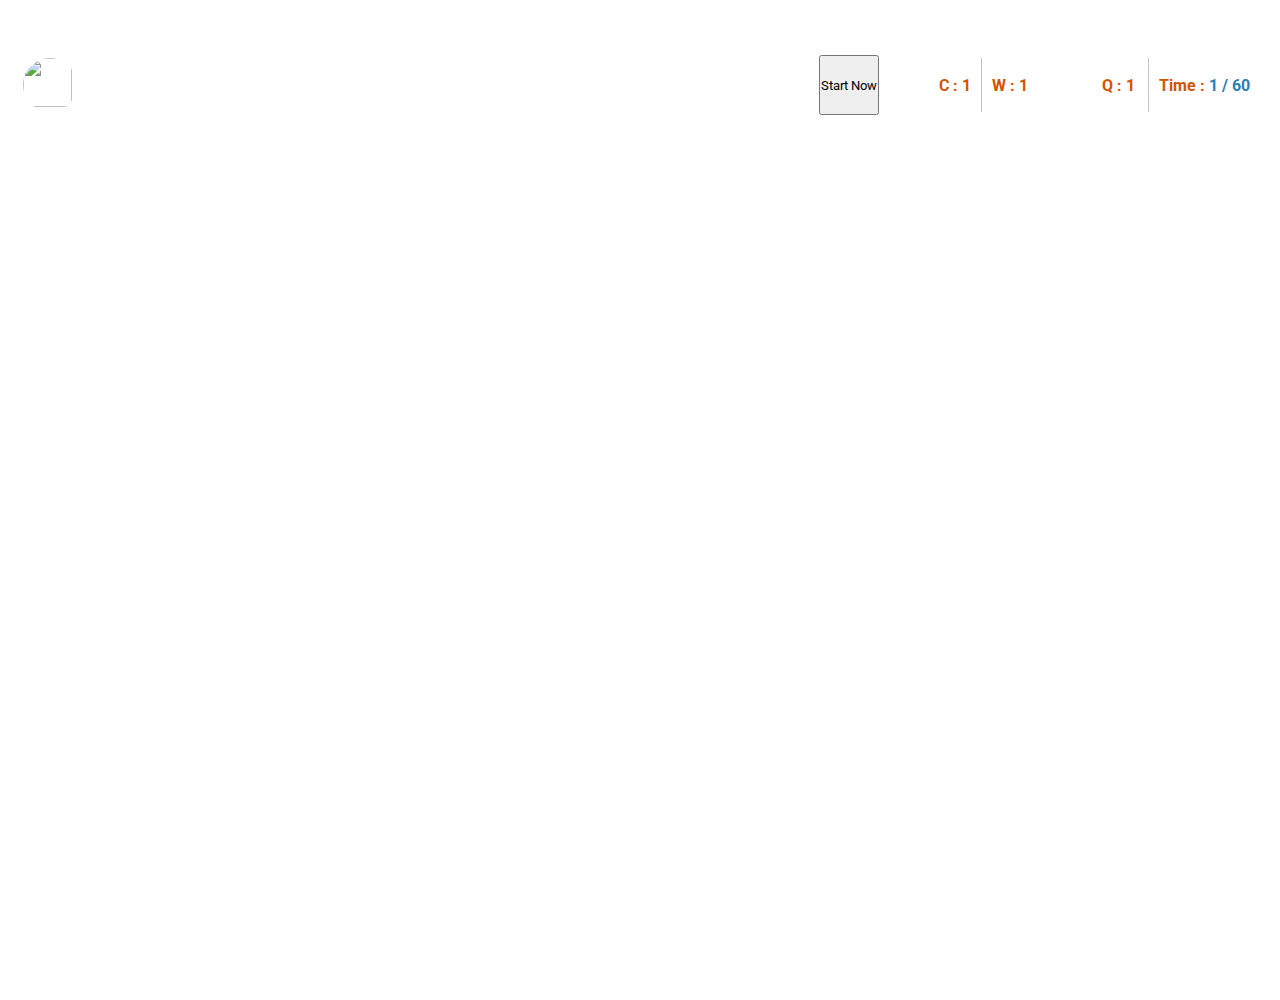
==== game.html @ 7cbaa994 "8" ====
<!doctype html>
<html lang="en">
<head>
    <meta charset="UTF-8">
    <meta name="viewport"
          content="width=device-width, user-scalable=no, initial-scale=1.0, maximum-scale=1.0, minimum-scale=1.0">
    <meta http-equiv="X-UA-Compatible" content="ie=edge">
    <title>QBoss | Game</title>
  <link rel="stylesheet" href="game.css">

    <!-- CSS only -->
    <link href="https://cdn.jsdelivr.net/npm/bootstrap@5.2.2/dist/css/bootstrap.min.css" rel="stylesheet" integrity="sha384-Zenh87qX5JnK2Jl0vWa8Ck2rdkQ2Bzep5IDxbcnCeuOxjzrPF/et3URy9Bv1WTRi" crossorigin="anonymous">

</head>
<body>
    <div class="main-outer">
        <div class="top-bar">
            <div class="player-wrapper">
                <div class="user">
                    <img src="https://images.unsplash.com/photo-1633332755192-727a05c4013d?ixlib=rb-1.2.1&ixid=MnwxMjA3fDB8MHxzZWFyY2h8Mnx8dXNlcnxlbnwwfHwwfHw%3D&w=1000&q=80" alt="">
                </div>
                <div class="user-details">
                    <h6 class="details">Hasika Sandaruwan</h6>
                    <h6 class="details">Advanced</h6>
                </div>
            </div>
            <button class="start-button btn btn-primary">Start Now</button>
            <div class="statistic-outer">
                <h4 class="statistics">
                    C : 1
                </h4>
                <div class="sep"></div>
                <h4 class="statistics">
                    W : 1
                </h4>
            </div>
            <div class="counter-outer">
                <div class="q-number-outer">
                    <h4 class="question-number">
                        Q : 1
                    </h4>
                </div>
                <div class="sep"></div>
                <div class="time-wrapper">
                        <h4 class="time">
                            Time : <span>1 / 60</span>
                        </h4>
                </div>
            </div>


        </div>
    </div>
</body>
</html>
---- game.css ----
@import url('https://fonts.googleapis.com/css2?family=Roboto:wght@500&display=swap');

* {
    margin: 0;
    padding: 0;
    font-family: 'Roboto', sans-serif;
}
.main-outer{
    width: 100%;
    min-height: 100vh;
    height: auto;
    background-image: url("https://img.freepik.com/free-photo/abstract-dark-blurred-background-smooth-gradient-texture-color-shiny-bright-website-pattern-banner-header-sidebar-graphic-art-image_1258-85449.jpg?w=1800&t=st=1665330772~exp=1665331372~hmac=1077ef18f864039eba6fbfa14ede57657b197463b5359e5091956db59fe2843c");
    background-size: cover;
    background-repeat: no-repeat;
    background-position: center;
    display: flex;
    flex-direction: column;
    align-items: center;
    justify-content: space-between;
    padding: 50px 0;
}
.top-bar{
    height: 70px;
   /* border: 1px solid red;*/
    width: 100%;
    display: flex;
    align-items: center;
    justify-content: flex-end;
}
.counter-outer, .statistic-outer{
    height: 60px;
    background-color: white;
    margin: 0 20px;
    display: flex;
    align-items: center;
    border-radius: 8px;
}
.q-number-outer{
    width: 60px;
    height: 100%;
   /* border: 1px solid red;*/
    display: flex;
    align-items: center;
    justify-content: center;
}
.question-number{
    color: #d35400;
    margin: 0;
}
.sep{
    width: 1px;
    background-color: #bdc3c7;
    height: 90%;
}
.time-wrapper{
    flex: 1;
   /* border: 1px solid red;*/
}
.time{
    text-align: right;
    padding: 0 10px;
    color: #d35400;
    margin: 0;
}
.time span{
    color: #2980b9;
}
.statistic-outer{
    padding: 0 10px;
}
.statistics{
    padding: 0 10px;
    color: #d35400;
    margin: 0;
}
.start-button{
    height: 60px;
    margin: 0 20px;
}
.player-wrapper{
    flex: 1;
   /* border: 1px solid red;*/
    padding-left: 20px;
    display: flex;
}
.user{
    width: 60px;
    height: 60px;
    background-color: white;
    border-radius: 8px;
    display: flex;
    align-items: center;
    justify-content: center;
}
.user > img{
    width: 90%;
    height: 90%;
    border-radius: 100%;
}

.user-details{
    display: flex;
    flex-direction: column;
    justify-content: center;
}
.details{
    color: white;
    margin: 0;
    padding-left: 10px;
}
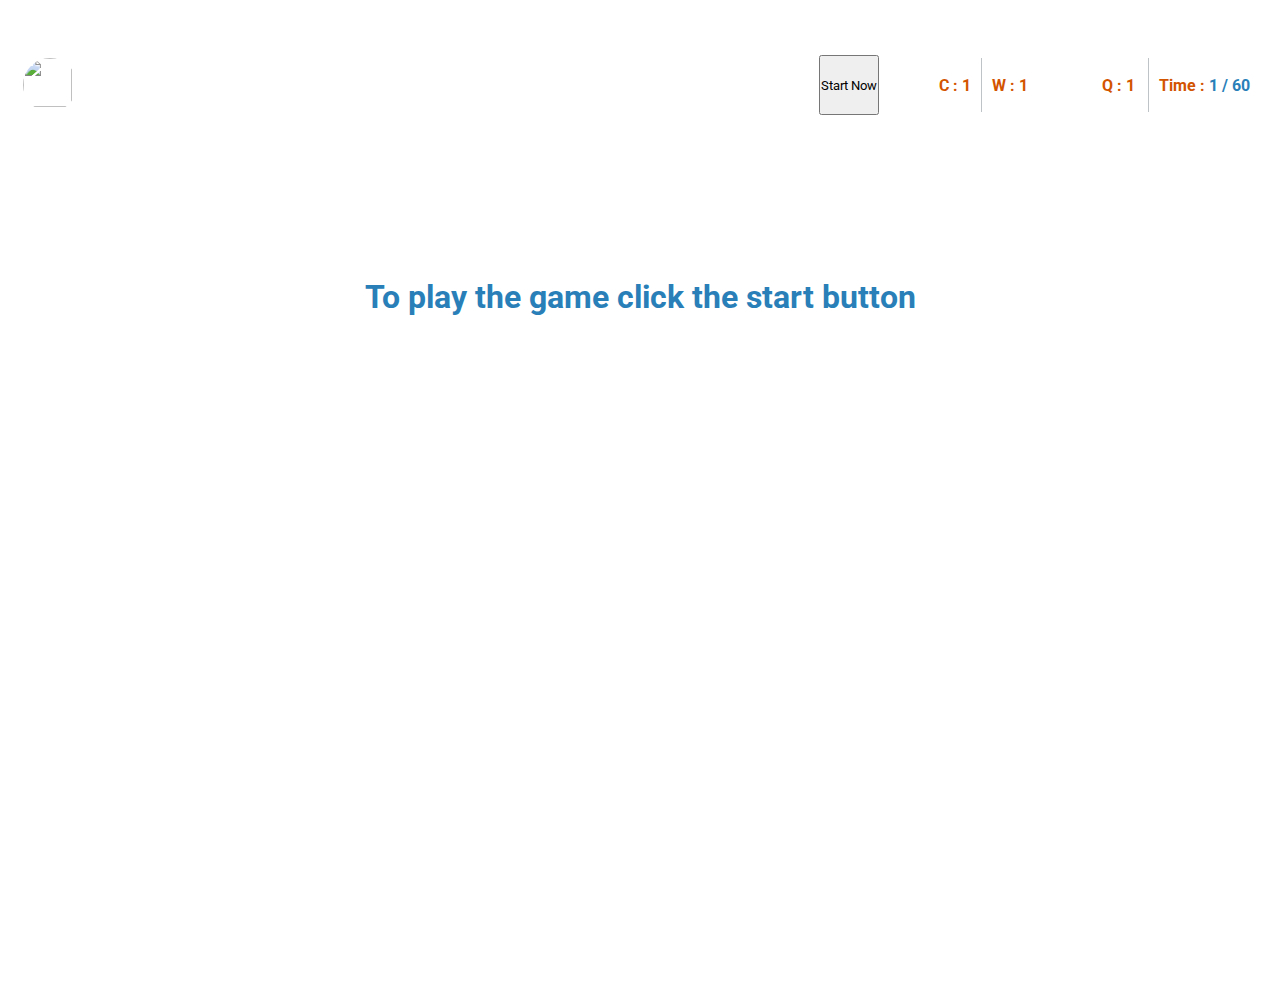
==== commit 8702ce3a: "13" ====
--- a/game.html
+++ b/game.html
@@ -12,7 +12,7 @@
     <link href="https://cdn.jsdelivr.net/npm/bootstrap@5.2.2/dist/css/bootstrap.min.css" rel="stylesheet" integrity="sha384-Zenh87qX5JnK2Jl0vWa8Ck2rdkQ2Bzep5IDxbcnCeuOxjzrPF/et3URy9Bv1WTRi" crossorigin="anonymous">
 
 </head>
-<body>
+<body onload="setPlayerData()">
     <div class="main-outer">
         <div class="top-bar">
             <div class="player-wrapper">
@@ -20,11 +20,11 @@
                     <img src="https://images.unsplash.com/photo-1633332755192-727a05c4013d?ixlib=rb-1.2.1&ixid=MnwxMjA3fDB8MHxzZWFyY2h8Mnx8dXNlcnxlbnwwfHwwfHw%3D&w=1000&q=80" alt="">
                 </div>
                 <div class="user-details">
-                    <h6 class="details">Hasika Sandaruwan</h6>
-                    <h6 class="details">Advanced</h6>
+                    <h6 class="details" id="player-name"></h6>
+                    <h6 class="details" id="player-level"></h6>
                 </div>
             </div>
-            <button class="start-button btn btn-primary">Start Now</button>
+            <button onclick="startGame()" class="start-button btn btn-primary">Start Now</button>
             <div class="statistic-outer">
                 <h4 class="statistics">
                     C : 1
@@ -50,6 +50,17 @@
 
 
         </div>
+        <div class="playground">
+            <h1 class="question" id="question">
+                To play the game click the start button
+            </h1>
+        </div>
+        <div class="bottom-outer">
+            <h5>Version : 1.0.0</h5>
+            <h5>From Developer's Stack</h5>
+        </div>
     </div>
+
+    <script src="main.js"></script>
 </body>
 </html>--- a/game.css
+++ b/game.css
@@ -107,4 +107,27 @@
     color: white;
     margin: 0;
     padding-left: 10px;
+}
+
+.playground{
+    width: 80%;
+    height: 450px;
+    background-color: white;
+    border-radius: 8px;
+    padding: 20px;
+}
+
+.bottom-outer{
+    width: 100%;
+    display: flex;
+    justify-content: space-between;
+    margin-bottom: 50px;
+}
+.bottom-outer > h5{
+    color: white;
+    padding: 0 20px;
+}
+.question{
+    text-align: center;
+    color: #2980b9;
 }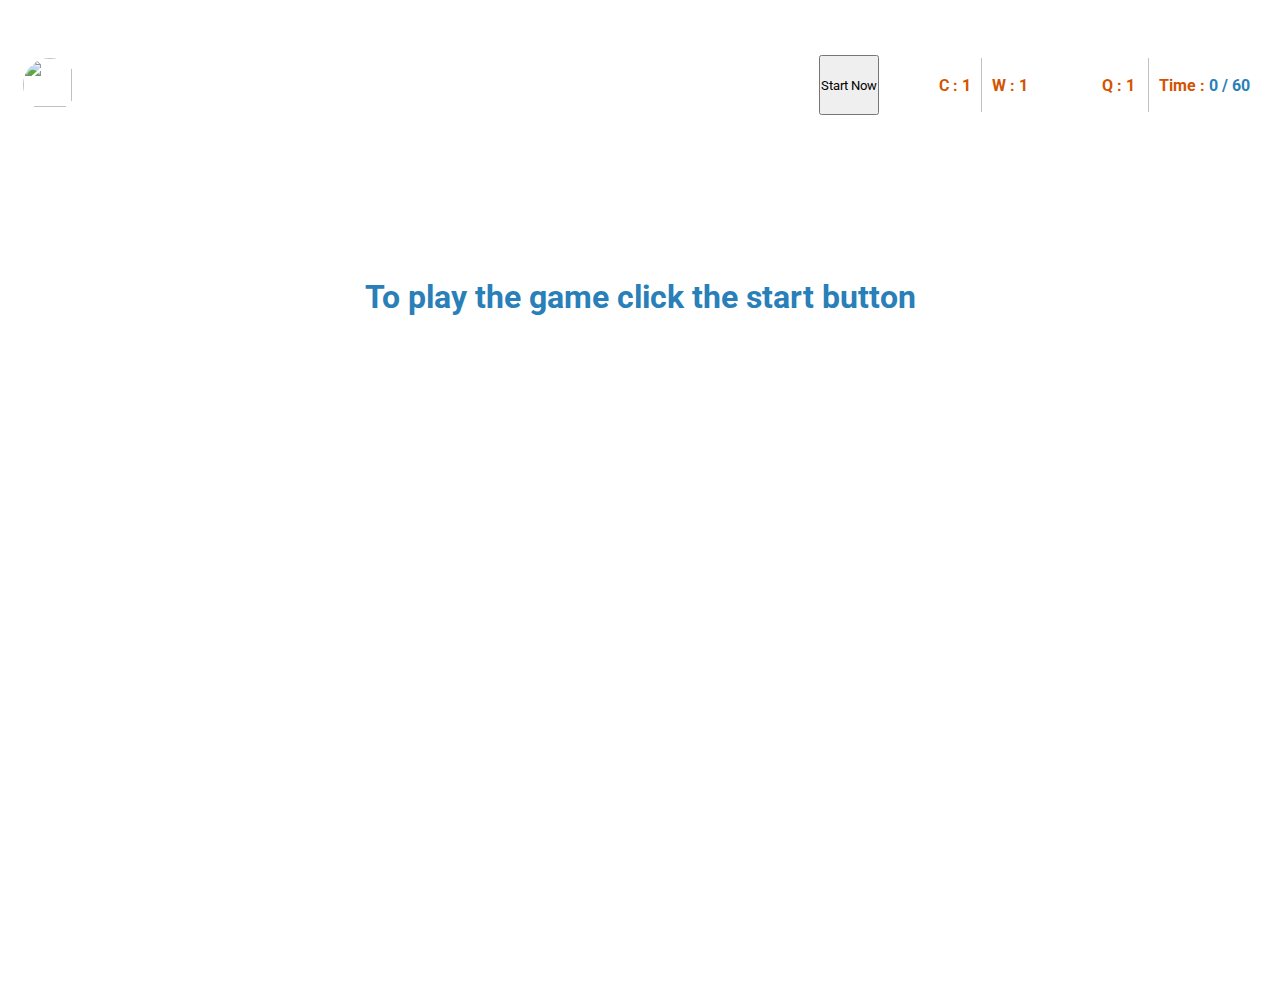
==== commit 04373088: "14" ====
--- a/game.html
+++ b/game.html
@@ -43,7 +43,7 @@
                 <div class="sep"></div>
                 <div class="time-wrapper">
                         <h4 class="time">
-                            Time : <span>1 / 60</span>
+                            Time : <span><span class="counter-time">0</span> / 60</span>
                         </h4>
                 </div>
             </div>
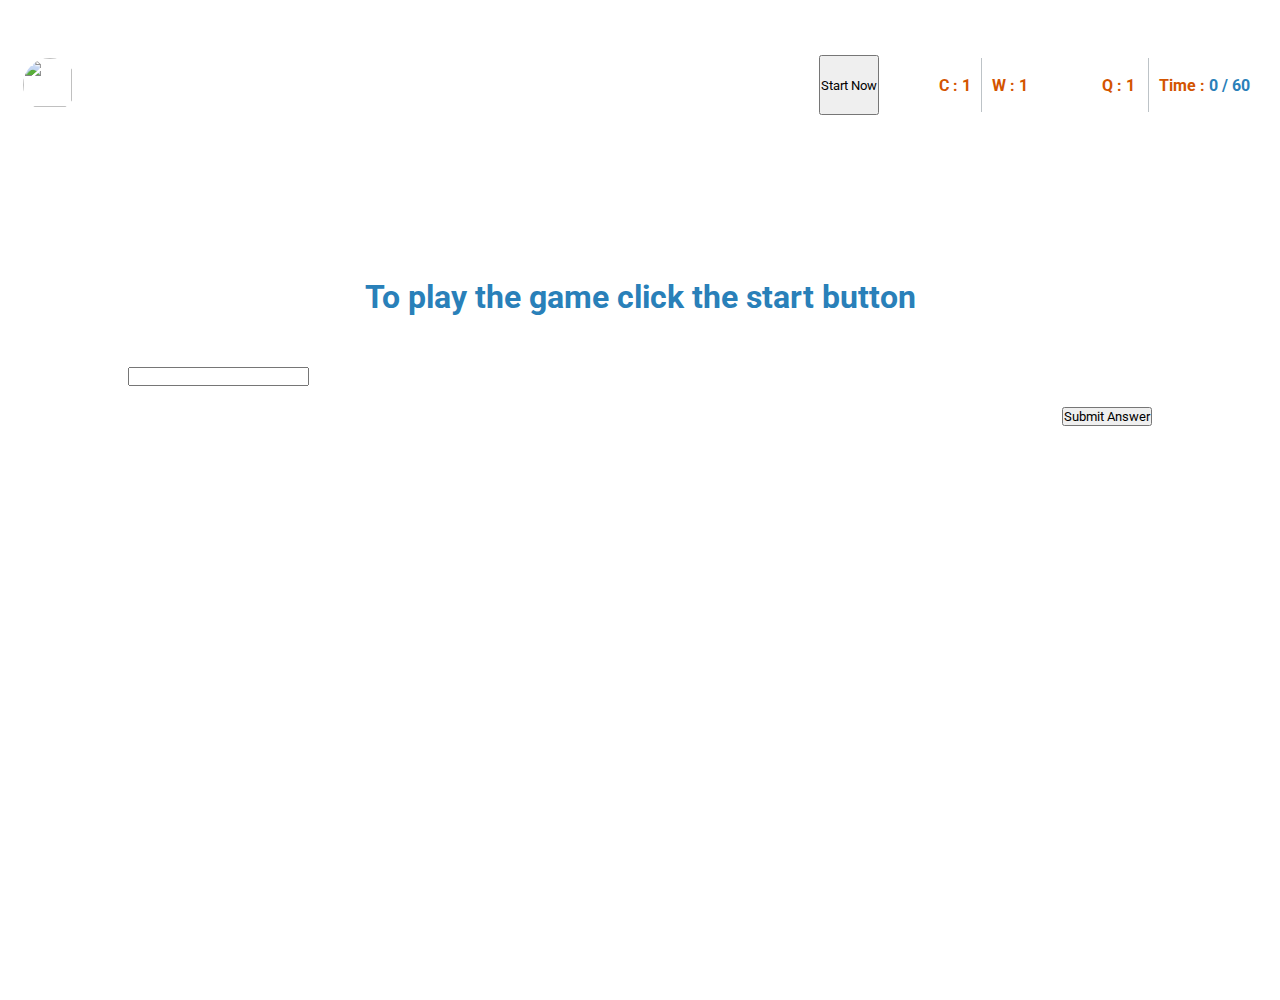
==== commit 775784ee: "15" ====
--- a/game.html
+++ b/game.html
@@ -54,6 +54,14 @@
             <h1 class="question" id="question">
                 To play the game click the start button
             </h1>
+            <div class="answer-outer">
+                <input type="text" class="form-control">
+            </div>
+            <div style="margin-top: 20px">
+                <p style="text-align: right">
+                    <button class="btn btn-primary">Submit Answer</button>
+                </p>
+            </div>
         </div>
         <div class="bottom-outer">
             <h5>Version : 1.0.0</h5>
--- a/game.css
+++ b/game.css
@@ -130,4 +130,7 @@
 .question{
     text-align: center;
     color: #2980b9;
+}
+.answer-outer{
+    margin-top: 50px;
 }